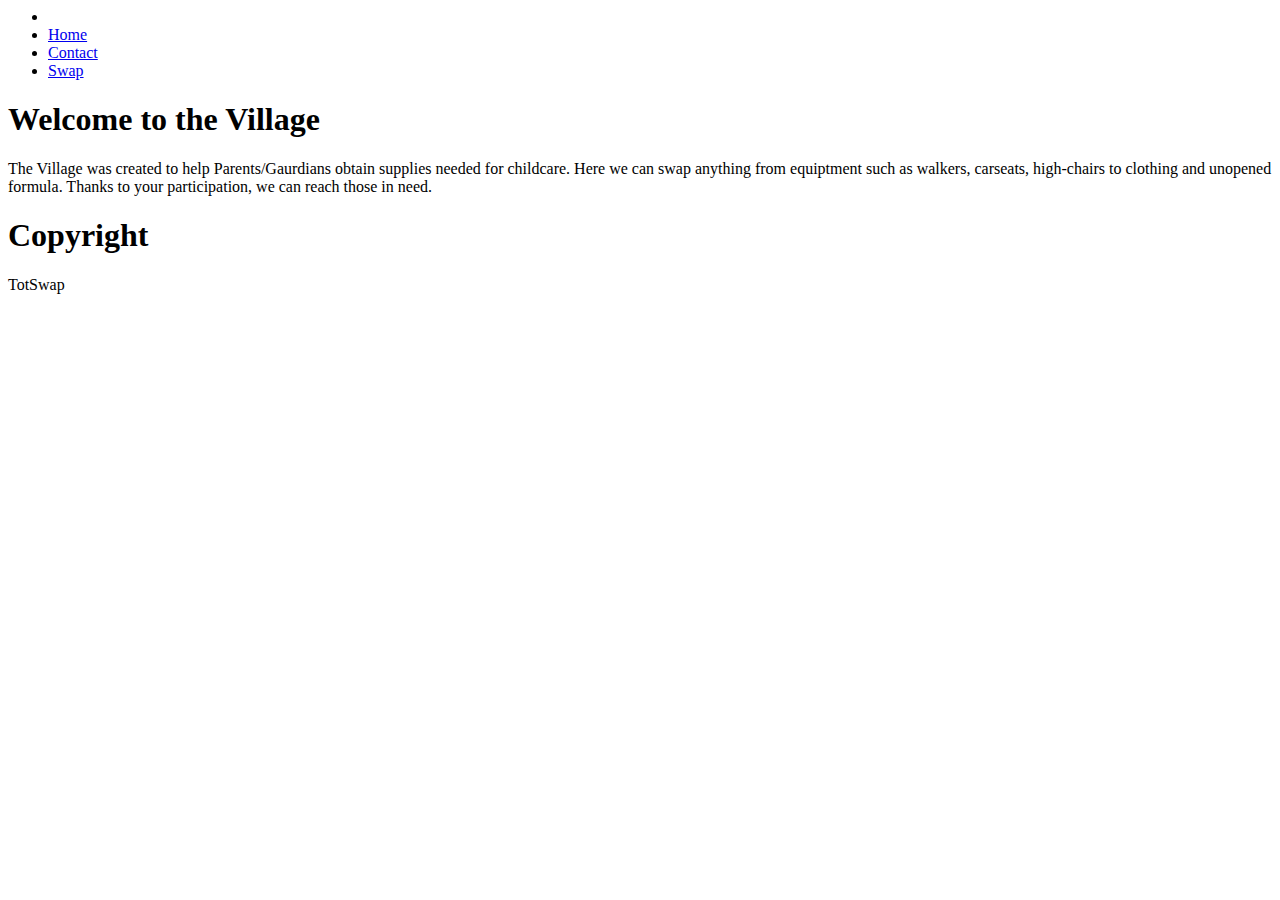
==== about.html @ 900355b7 "style" ====
<html>
	<head>
		<title>About</title>
		<link href="css/normalize.css" rel="stylesheet">
		<link href="css/styles.css" rel="stylesheet">
		<meta name="viewport" content="width=device-width, initial-scale=1.0">
	</head>
	<body>
		<nav>
			<ul>
				<li>
					<a href="index.html" title="Go see our Home">
					</a>
				</li>
				<li><a href="index.html" title="Go see our Home">Home</a></li>
				<li><a href="contact.html" title="Go see our Contact">Contact</a></li>
				<li><a href="swap.html" title="Go see our Home">Swap</a></li>
			</ul>
		</nav>

		<section class="village">
			<h1>Welcome to the Village</h1>
			<p>The Village was created to help Parents/Gaurdians 
				obtain supplies needed for childcare. Here we can 
				swap anything from equiptment such as walkers, 
				carseats, high-chairs to clothing and unopened formula.
				Thanks to your participation, we can reach those in need.  </p>
		</section>
		
		<footer>
			<h1>Copyright</h1>
			<p>TotSwap</p>
		</footer>
	
</body>
</html>
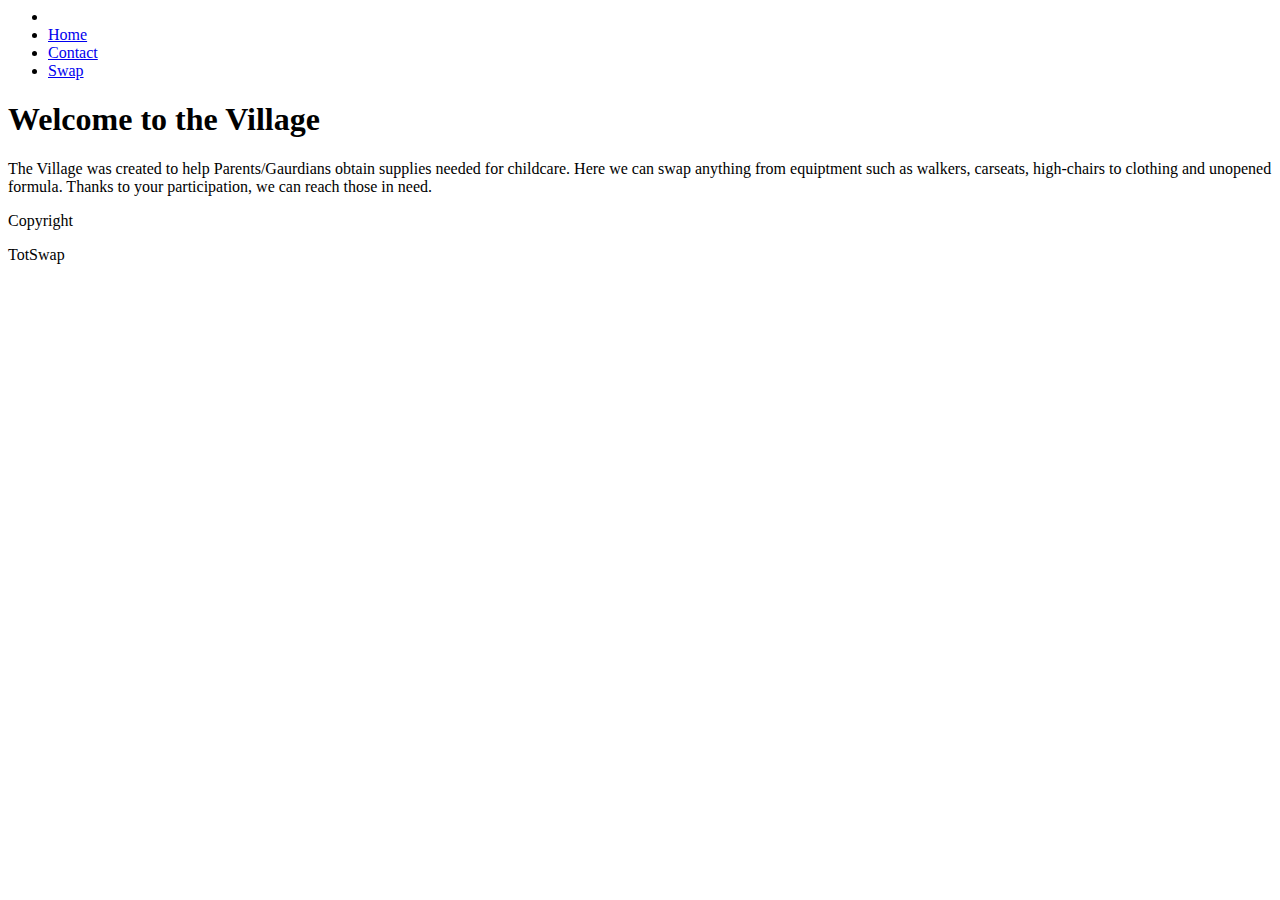
==== commit a6f6f540: "css" ====
--- a/about.html
+++ b/about.html
@@ -28,7 +28,7 @@
 		</section>
 		
 		<footer>
-			<h1>Copyright</h1>
+			<p>Copyright</p>
 			<p>TotSwap</p>
 		</footer>
 	
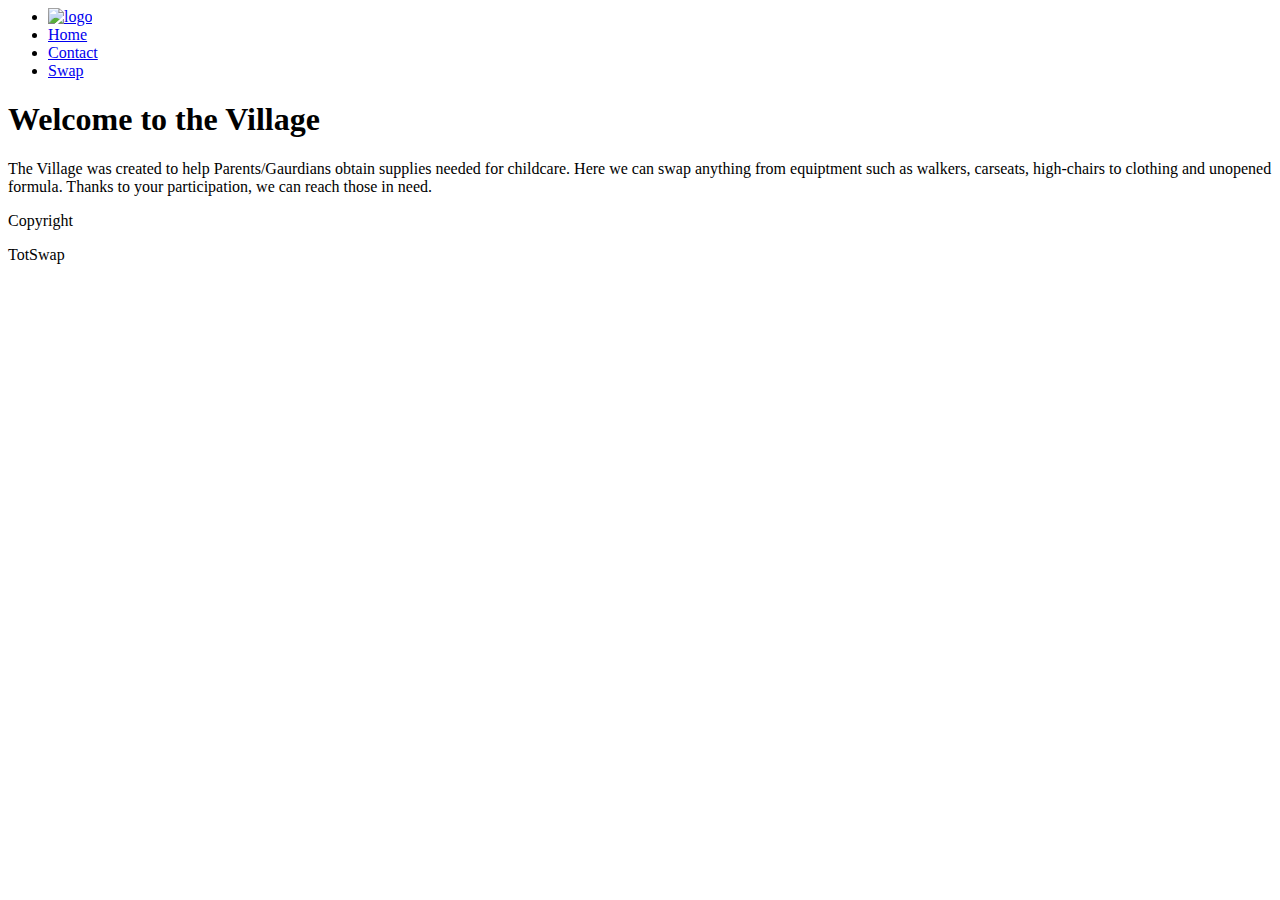
==== commit f8aeb08b: "css" ====
--- a/about.html
+++ b/about.html
@@ -10,6 +10,7 @@
 			<ul>
 				<li>
 					<a href="index.html" title="Go see our Home">
+						<img src="images/logo.png" alt="logo"/>
 					</a>
 				</li>
 				<li><a href="index.html" title="Go see our Home">Home</a></li>
@@ -32,5 +33,5 @@
 			<p>TotSwap</p>
 		</footer>
 	
-</body>
+	</body>
 </html>
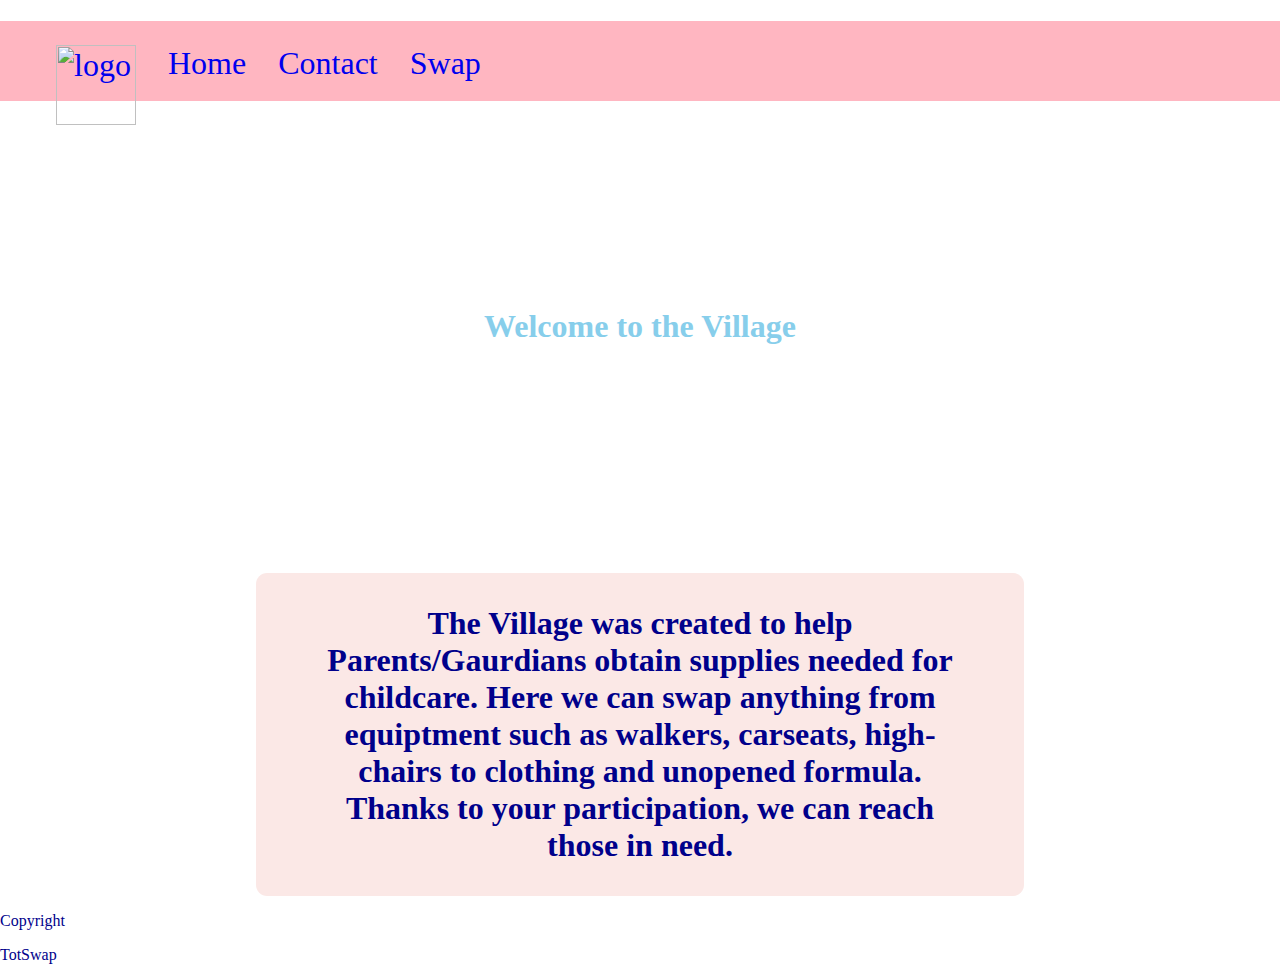
==== commit 867aa5bf: "stylesheet" ====
--- a/about.html
+++ b/about.html
@@ -2,7 +2,7 @@
 	<head>
 		<title>About</title>
 		<link href="css/normalize.css" rel="stylesheet">
-		<link href="css/styles.css" rel="stylesheet">
+		<link href="css/stylesheet.css" rel="stylesheet">
 		<meta name="viewport" content="width=device-width, initial-scale=1.0">
 	</head>
 	<body>
--- a/css/stylesheet.css
+++ b/css/stylesheet.css
@@ -0,0 +1,246 @@
+
+
+
+
+
+
+nav {
+	background-color: lightpink;
+	height: 5rem;
+}
+
+nav {
+	position: absolute;
+	width: 100%;
+}
+
+nav img{
+	width: 80px;
+	margin-left: auto;
+}
+
+nav ul {
+	list-style: none;
+	margin: 1.5rem;
+	padding: 0;
+	display: flex;
+	font-size: 2rem;
+}
+
+nav ul li {
+	margin-left: 2rem;
+	font-family: comic sans ms;
+}
+
+nav a {
+	text-decoration: none;
+}
+
+nav a:hover{
+	text-decoration: underline;
+}
+
+
+
+
+
+
+
+
+
+
+section.calling {
+	max-width: 900px;
+	min-height: 80vh;
+	display: flex;
+	flex-direction: column;
+	justify-content: center;
+	align-items: center;
+	color: skyblue;
+	background-color: #fbe8e6;
+	margin: auto;
+	
+}
+section.calling h1 {
+	padding-top: 7rem;
+	text-align: center;
+	font-size: 3rem;
+	line-height: 1rem;
+	font-family: lucida calligraphy;
+}
+
+section.calling img {
+  display: block;
+  margin-left: auto;
+  margin-right: auto;
+  width: 150px;
+  padding-top: 2rem;
+  padding-bottom: 1rem;
+}
+
+@media screen and (max-width: 900px){
+	
+section.calling h1 {
+	font-size: 2.5rem;
+	line-height: 2.5rem;
+	}
+}
+
+section.calling p {
+	text-align: center;
+	font-size:1.5rem;
+	font-weight: bold;
+	margin: 0;
+	font-family: lucida calligraphy;
+
+}
+
+section.calling a {
+	display: inline-block;
+	font-weight: bolder;
+	padding: .5rem .5rem;
+	padding-top: .5rem;
+	background: lightpink;
+	color: darkblue;
+	border-radius: 0.7rem;
+	font-family: comic sans ms;
+	border-style: solid;
+	border-width: 2px;
+	border-color: black;
+}
+
+
+
+
+
+
+
+
+
+
+section.pages a {
+	display: inline;
+	max-width: 300px ;
+
+}
+
+section.pages p {
+	font-weight: bolder;
+	padding: 1rem 1rem;
+	background: lightpink;
+	color: darkblue;
+	border-radius: 0.7rem;
+	font-family: comic sans ms;
+	font-size: 1.5rem;
+	border-style: solid;
+	border-width: 2px;
+	border-color: black;
+}
+
+section.pages p {
+	font-size: 1rem;
+}
+
+section.pages {
+	width: 100%;
+	display: flex;
+	justify-content: center;
+	gap: 5rem;
+}
+
+section.pages img {
+  padding-top: 1rem;
+  padding-bottom: 1rem;
+  max-width: 100px;
+  height: 100px;
+}
+
+section.pages {
+	background-color: lightskyblue ;
+	max-width: 900px;
+	margin: auto;
+}
+
+
+
+
+
+
+
+
+
+
+section.villvage p {
+	font-family: comic sans ms;
+}
+
+section.village h1 {
+	width: 100%;
+	min-height: 50vh;
+	display: flex;
+	flex-direction: column;
+	justify-content: center;
+	align-items: center;
+	color: skyblue;
+	padding-top: 5rem;
+	font-family: lucida calligraphy;
+}
+
+section.village p {
+	font-weight: bolder;
+	padding: 2rem 4rem;
+	background-color: #fbe8e6;
+	color: darkblue;
+	border-radius: 0.7rem;
+	font-family: comic sans ms;
+	width: 50%;
+	text-align: center;
+	margin: auto;
+	font-size: 2rem;
+}
+
+textarea {
+  width: 80%;
+  height: 300px;
+  padding: 12px 20px;
+  box-sizing: border-box;
+  border: 5px solid black;
+  border-radius: 4px;
+  background-color: lightskyblue;
+  font-size: 25px;
+  resize: none;
+  margin-left: 10rem;
+
+}
+
+section.start {
+	padding-top: 10rem;
+	font-size: 2rem;
+	font-family: lucida calligraphy;
+}
+
+input[type=text] {
+  width: 50%;
+  height: 30px;
+  padding: 1px 1px;
+  box-sizing: border-box;
+  border: 3px solid black;
+  border-radius: 4px;
+  background-color: lightskyblue;
+  font-size: 16px;
+  resize: none;
+}
+
+section.fill {
+	padding-top: 10rem;
+}
+
+
+
+
+
+footer p {
+	font-size: 1rem;
+	font-family: comic sans ms;
+	color: darkblue;
+}
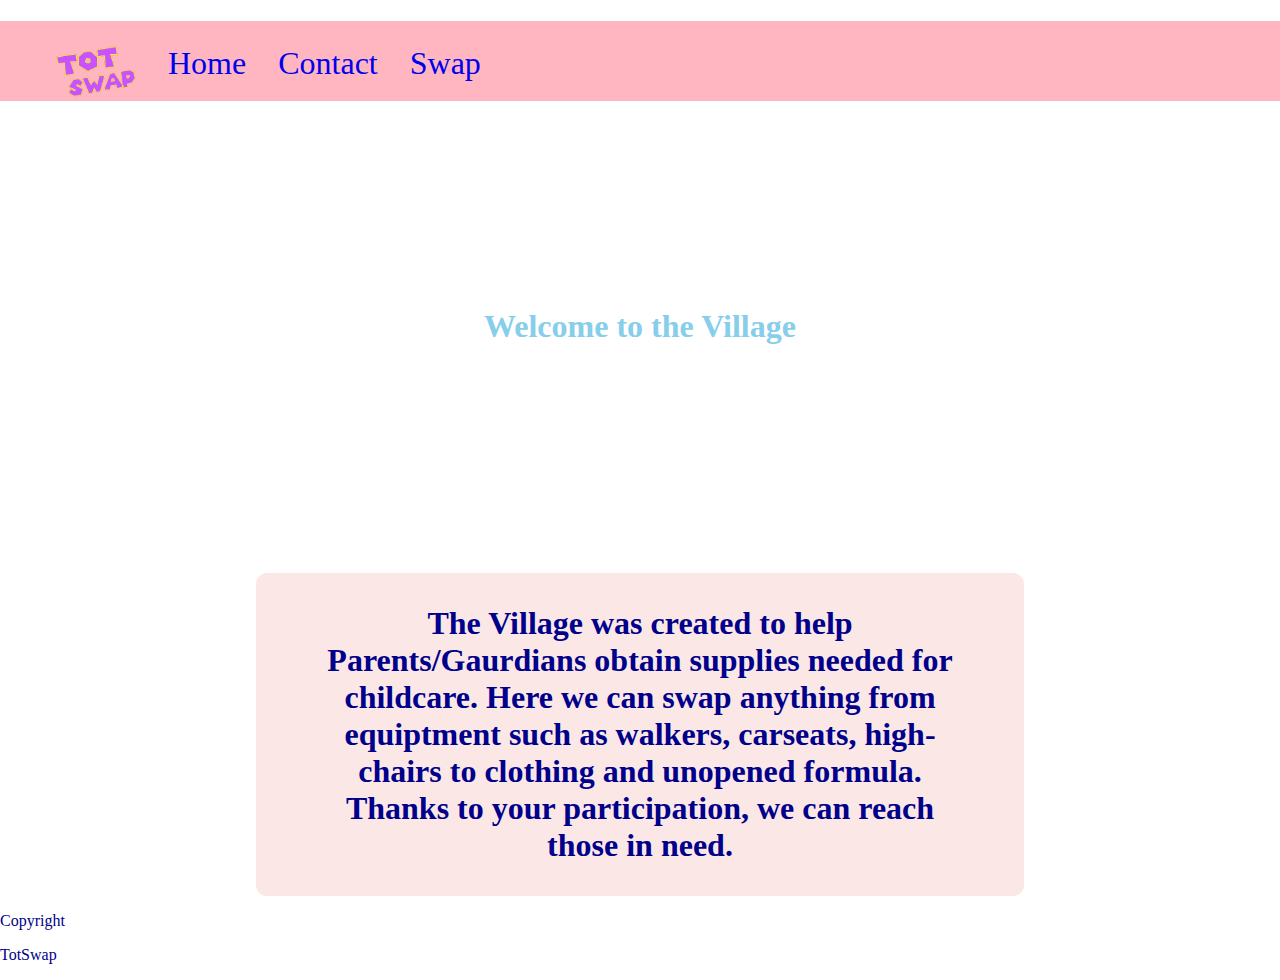
==== commit 91d819fe: "photos" ====
--- a/about.html
+++ b/about.html
@@ -10,7 +10,7 @@
 			<ul>
 				<li>
 					<a href="index.html" title="Go see our Home">
-						<img src="images/logo.png" alt="logo"/>
+						<img src="photos/logo.png" alt="logo"/>
 					</a>
 				</li>
 				<li><a href="index.html" title="Go see our Home">Home</a></li>
